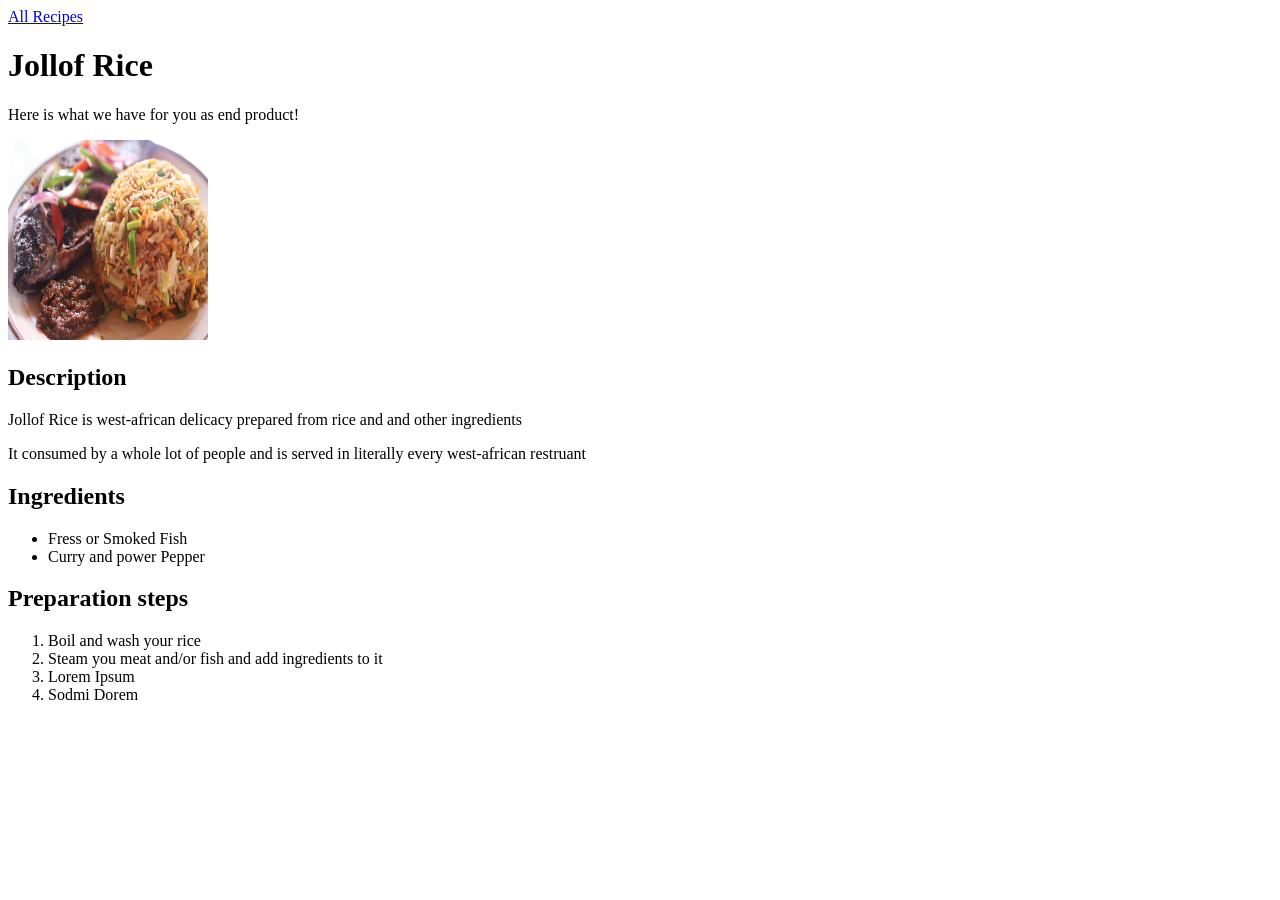
==== recipes/jollof.html @ ec152fa8 "Initial commit of the HTML end of section project A complete build of the project including the main" ====
<!DOCTYPE html>
<html lang="en">
<head>
    <meta charset="UTF-8">
    <meta name="viewport" content="width=device-width, initial-scale=1.0">
    <title>recipe1</title>
</head>
<body>
    <a href="../index.html">All Recipes</a>
    <h1>Jollof Rice</h1>
    <p> Here is what we have for you as end product!</p>
    <img src="../recipe_images/jollof_rice.jpg" alt="A picture of jollof rice" height="200" width="200">
    <h2>Description</h2>
    <p>Jollof Rice is west-african delicacy prepared from rice and and other ingredients</p>
    <p>It consumed by a whole lot of people and is served in literally every west-african restruant</p>

    <h2>Ingredients</h2>
    <ul>
        <li>Fress or Smoked Fish</li>
        <li>Curry and power Pepper</li>
    </ul>
    <h2>Preparation steps</h2>
    <ol>
        <li>Boil and wash your rice</li>
        <li>Steam you meat and/or fish and add ingredients to it</li>
        <li>Lorem Ipsum</li>
        <li>Sodmi Dorem</li>
    </ol>

</body>
</html>
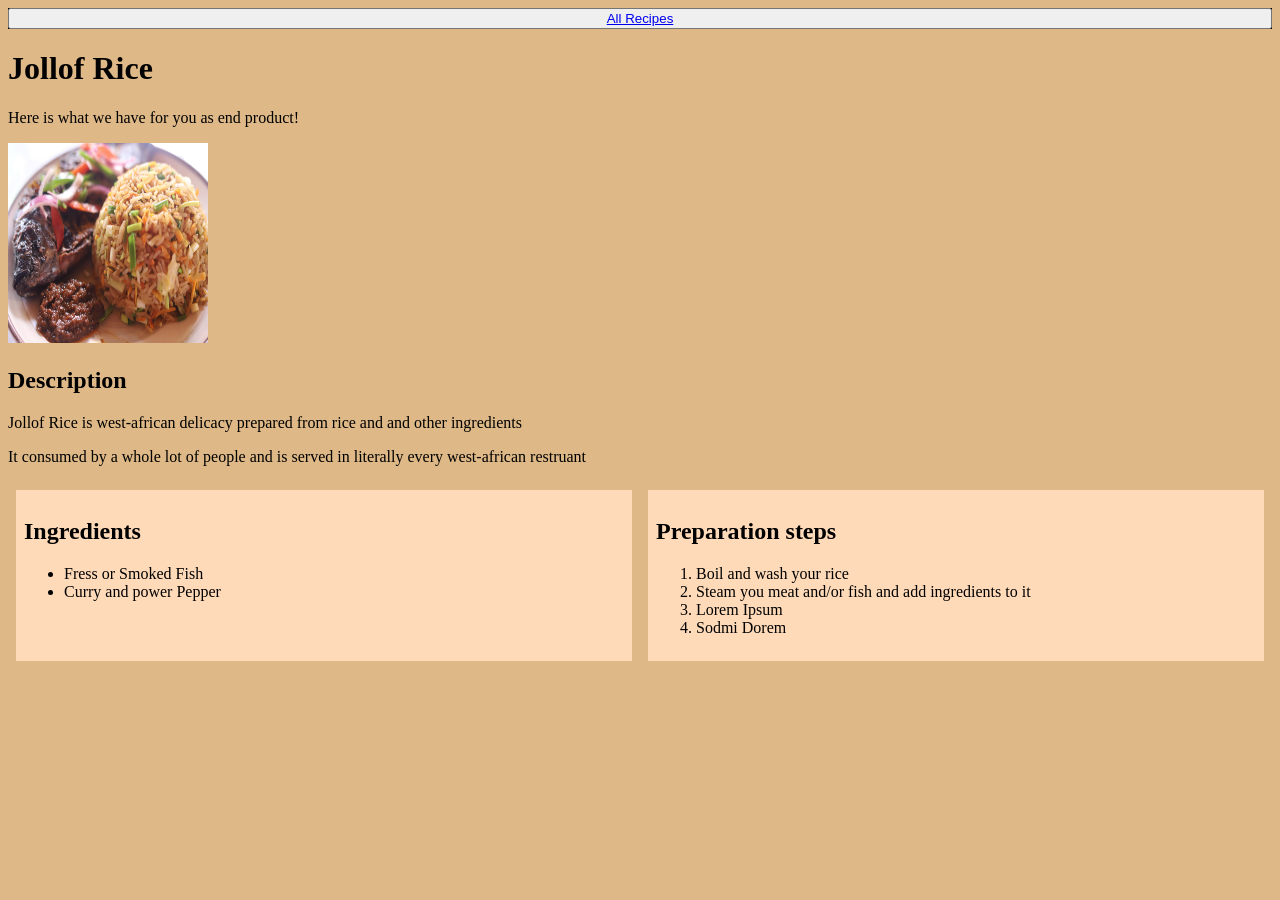
==== commit 908580ed: "Update our files with CSS styling and Flexbox We added CSS as required by TOP and also worked on fle" ====
--- a/recipes/jollof.html
+++ b/recipes/jollof.html
@@ -4,28 +4,36 @@
     <meta charset="UTF-8">
     <meta name="viewport" content="width=device-width, initial-scale=1.0">
     <title>recipe1</title>
+    <link rel="stylesheet" href="../style.css">
 </head>
-<body>
-    <a href="../index.html">All Recipes</a>
-    <h1>Jollof Rice</h1>
-    <p> Here is what we have for you as end product!</p>
-    <img src="../recipe_images/jollof_rice.jpg" alt="A picture of jollof rice" height="200" width="200">
-    <h2>Description</h2>
-    <p>Jollof Rice is west-african delicacy prepared from rice and and other ingredients</p>
-    <p>It consumed by a whole lot of people and is served in literally every west-african restruant</p>
-
-    <h2>Ingredients</h2>
-    <ul>
-        <li>Fress or Smoked Fish</li>
-        <li>Curry and power Pepper</li>
-    </ul>
-    <h2>Preparation steps</h2>
-    <ol>
-        <li>Boil and wash your rice</li>
-        <li>Steam you meat and/or fish and add ingredients to it</li>
-        <li>Lorem Ipsum</li>
-        <li>Sodmi Dorem</li>
-    </ol>
+<body class="jollof">
+    <div id="pg2">
+        <div class="flex-button"><button><a href="../index.html">All Recipes</a></button></div>
+        <h1>Jollof Rice</h1>
+        <p> Here is what we have for you as end product!</p>
+        <img src="../recipe_images/jollof_rice.jpg" alt="A picture of jollof rice" height="200" width="200">
+        <h2>Description</h2>
+        <p>Jollof Rice is west-african delicacy prepared from rice and and other ingredients</p>
+        <p>It consumed by a whole lot of people and is served in literally every west-african restruant</p>
+        <div class="flex-container">
+            <div class="one">
+                <h2>Ingredients</h2>
+                <ul>
+                    <li>Fress or Smoked Fish</li>
+                    <li>Curry and power Pepper</li>
+                </ul>
+            </div>
+            <div class="two">
+                <h2>Preparation steps</h2>
+                <ol>
+                    <li>Boil and wash your rice</li>
+                    <li>Steam you meat and/or fish and add ingredients to it</li>
+                    <li>Lorem Ipsum</li>
+                    <li>Sodmi Dorem</li>
+                </ol>
+            </div>
+        </div>
+    </div>
 
 </body>
 </html>
--- a/style.css
+++ b/style.css
@@ -0,0 +1,86 @@
+
+
+.flex-container {
+    display: flex;
+
+}
+
+.flex-container div {
+    
+    background: peachpuff;
+    height: 100px;
+    flex: 1 1 0%;
+}
+
+.flex-container .one {
+    height: auto;
+    margin: 8px;
+    padding: 8px;
+}
+
+.flex-container .two {
+    height: auto;
+    padding: 8px;
+    text-align: left;
+    margin: 8px;
+}
+
+
+.flex-button {
+    display: flex;
+}
+
+.flex-button {
+    background-color: black;
+    border: 0px;
+    color: black;
+    font-family: 'Courier New', Courier, monospace;
+    font-weight: bold;
+    flex-direction: column;
+    
+
+}
+
+.jollof {
+    background-color: burlywood;
+}
+
+
+
+
+
+.main-dashboard {
+    background-color: beige;
+}
+
+.main-d-header {
+    display: flex;
+
+}
+.main-d-header {
+    background-color: aqua;
+    border: 8px;
+    padding: 8px;
+
+    flex: auto;
+    
+}
+
+.container {
+    background-color: #cacaca;
+    padding: 10px;
+    margin: 50px;
+    display: flex;
+    flex-direction: row;
+    justify-content: space-between;
+    align-items: b;
+}
+
+.item {
+
+    background-color: #ff0037;
+    color: #fff;
+    font-size: 35px;
+    padding: 20px;
+    margin: 10px;
+}
